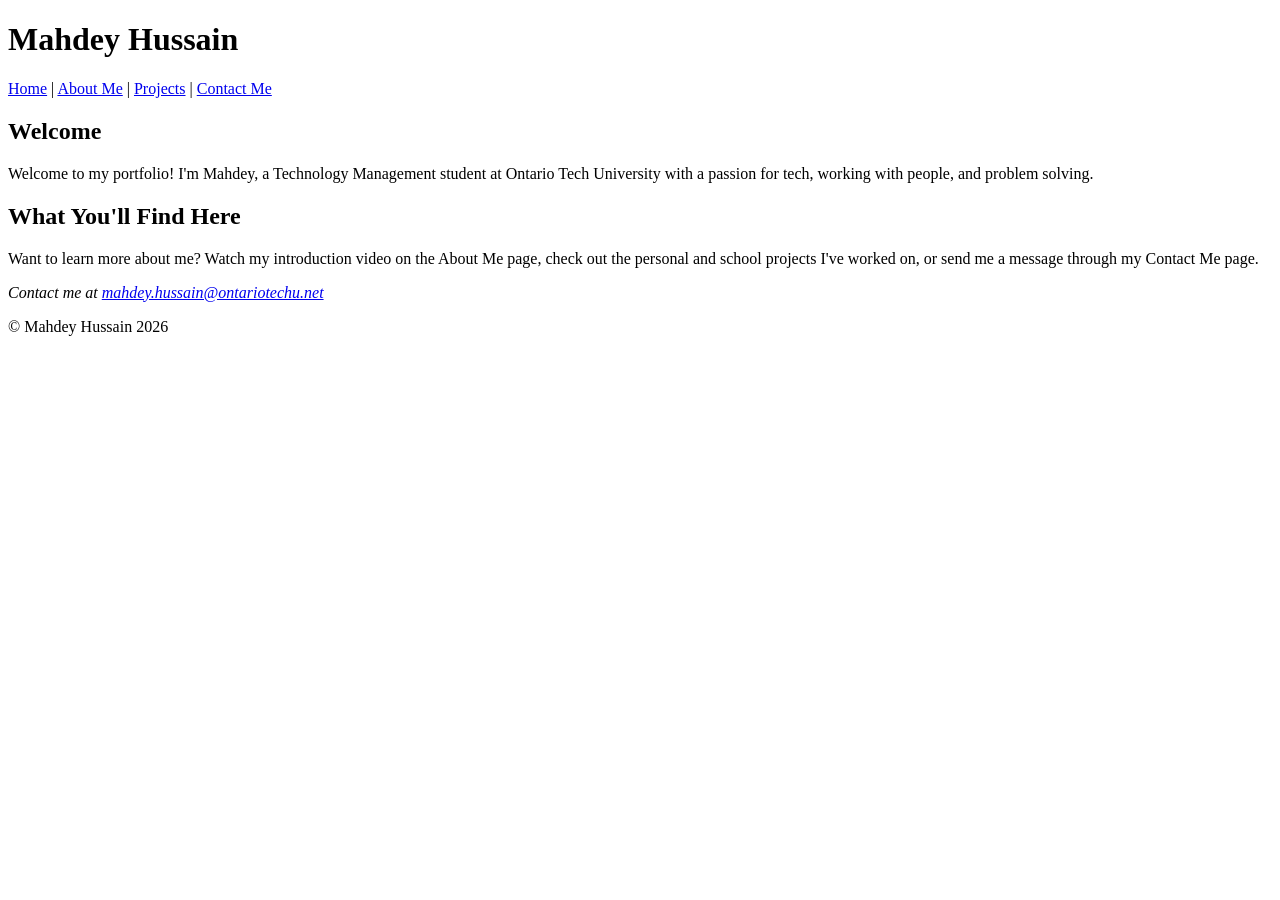
==== index.html @ 4f1f8182 "Added Welcome and what you'll find here text on main page" ====
<!DOCTYPE html>
<html lang="en">

<head>
    <meta charset="UTF-8">
    <meta name="viewport" content="width=device-width">
    <title>Mahdey Hussain | Home</title>

    <!-- laptop/desktop style sheet -->
    <link href="css/full.css" rel="stylesheet" type="text/css" media="only screen and (min-width:960px)">
    <!-- tablet style sheet -->
    <link href="css/tablet.css" rel="stylesheet" type="text/css"
        media="only screen and (min-width:481px) and (max-width:959px)">
    <!-- smartphone style sheet -->
    <link href="css/smartphone.css" rel="stylesheet" type="text/css" media="only screen and (max-width:480px)">
</head>

<body>
    <!-- wrapper holds all the page content so we can size and center it with CSS -->
    <div id="wrapper">
        <!-- header: site title and navigation, same on every page -->
        <header>
            <h1>Mahdey Hussain</h1>
            <nav>
                <p>
                    <a href="index.html">Home</a> |
                    <a href="about.html">About Me</a> |
                    <a href="projects.html">Projects</a> |
                    <a href="contact.html">Contact Me</a>
                </p>
            </nav>
        </header>
        <!-- article: the main content of this page -->
        <article>
            <section>
                <h2>Welcome</h2>
                <p>Welcome to my portfolio! I'm Mahdey, a Technology Management student at Ontario Tech University with
                    a passion for tech, working with people, and problem solving.</p>
            </section>
            <section>
                <h2>What You'll Find Here</h2>
                <p>Want to learn more about me? Watch my introduction video on the About Me page, check out the personal
                    and school projects I've worked on, or send me a message through my Contact Me page.</p>
            </section>
        </article>
        <!-- footer: contact email and copyright, same on every page -->
        <footer>
            <address>
                <p>Contact me at <a href="mailto:mahdey.hussain@ontariotechu.net">mahdey.hussain@ontariotechu.net</a>
                </p>
            </address>
            <p>&copy; Mahdey Hussain 2026</p>
        </footer>
    </div>
</body>

</html>
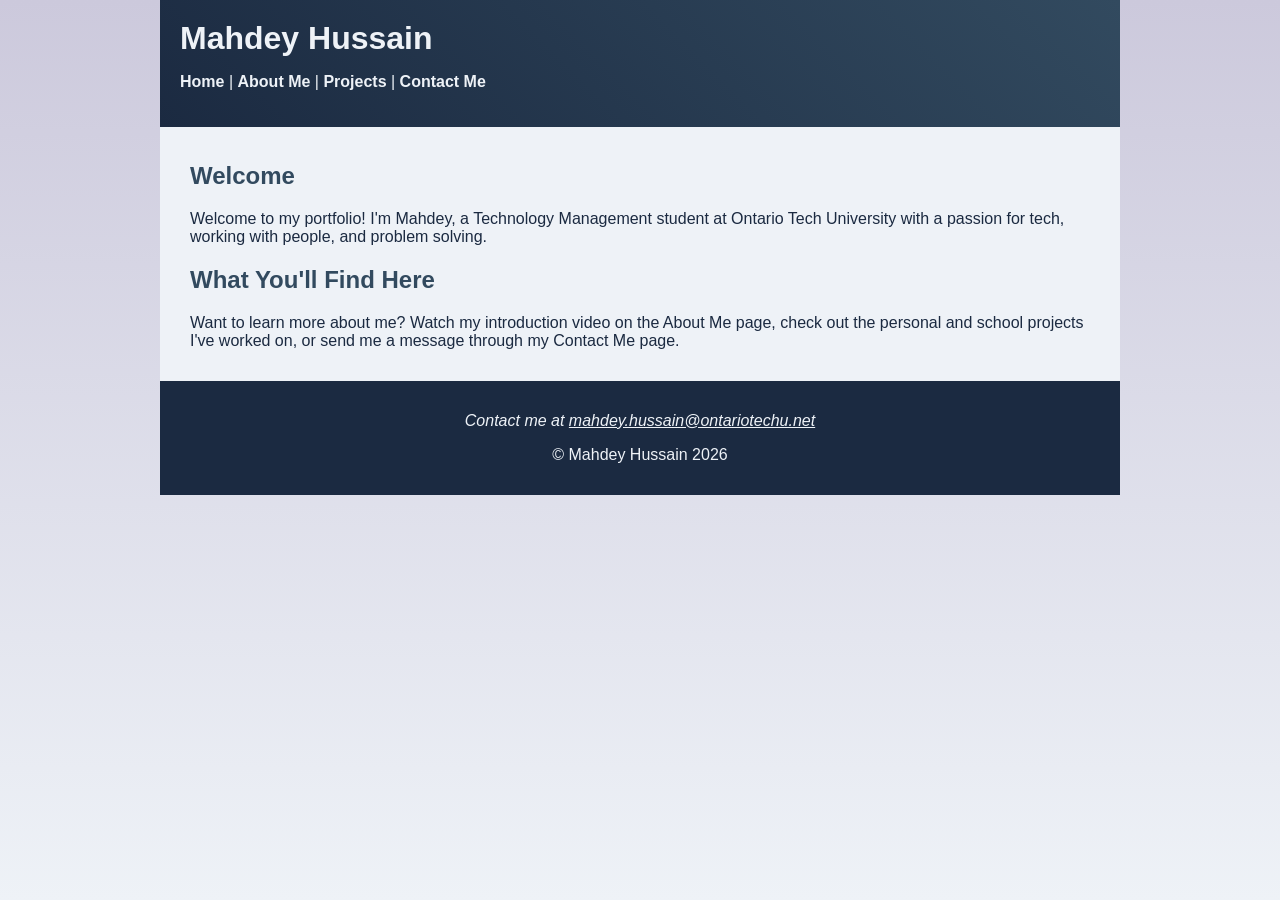
==== commit f18a45ae: "fixed article heading warnings from w3c validator" ====
--- a/index.html
+++ b/index.html
@@ -32,15 +32,14 @@
         </header>
         <!-- article: the main content of this page -->
         <article>
-            <section>
-                <h2>Welcome</h2>
-                <p>Welcome to my portfolio! I'm Mahdey, a Technology Management student at Ontario Tech University with
-                    a passion for tech, working with people, and problem solving.</p>
-            </section>
+            <h2>Welcome</h2>
+            <p>Welcome to my portfolio! I'm Mahdey, a Technology Management student at Ontario Tech University with
+                a passion for tech, working with people, and problem solving.</p>
             <section>
                 <h2>What You'll Find Here</h2>
                 <p>Want to learn more about me? Watch my introduction video on the About Me page, check out the personal
                     and school projects I've worked on, or send me a message through my Contact Me page.</p>
+
             </section>
         </article>
         <!-- footer: contact email and copyright, same on every page -->
--- a/css/full.css
+++ b/css/full.css
@@ -0,0 +1,176 @@
+@charset "UTF-8";
+/* full.css - styles for laptops/desktops (960px and wider) */
+
+/* Colour scheme from Adobe Color ("Portfolio Colours"):
+   #1B2A41 deep navy     - header, footer, main text
+   #324A5F steel blue    - project boxes, sub-headings
+   #CCC9DC grey-blue     - page background
+   #EEF2F7 soft white    - wrapper background, light text
+   #F46036 burnt orange  - highlights and buttons */
+
+/* body: whole page. Linear gradient from top to bottom (Week 1) */
+body {
+    margin: 0px;
+    padding: 0px;
+    font-family: Verdana, Geneva, Arial, sans-serif;
+    color: #1B2A41;
+    background: #CCC9DC;
+    /* fallback colour if a browser can't show gradients */
+    background: linear-gradient(to bottom, #CCC9DC 0%, #EEF2F7 100%);
+    background-attachment: fixed;
+    /* keeps the gradient fixed to the window so it doesn't repeat on short pages */
+}
+
+/* wrapper: centres all content in a 960px column on laptops (Week 1) */
+#wrapper {
+    width: 960px;
+    margin-left: auto;
+    margin-right: auto;
+    background-color: #EEF2F7;
+}
+
+/* header: angled linear gradient at 45 degrees (Week 1) */
+header {
+    background: #1B2A41;
+    /* fallback colour */
+    background: linear-gradient(45deg, #1B2A41 0%, #324A5F 100%);
+    color: #EEF2F7;
+    padding: 20px;
+}
+
+/* compound style: only the h1 inside the header (Week 1) */
+header h1 {
+    margin: 0px;
+    color: #EEF2F7;
+}
+
+/* nav links: light text with no underline */
+nav a {
+    color: #EEF2F7;
+    text-decoration: none;
+    font-weight: bold;
+}
+
+/* pseudo-class: changes link colour when hovered (Week 1) */
+nav a:hover {
+    color: #F46036;
+}
+
+/* article: space around the main content */
+article {
+    padding: 15px 30px;
+}
+
+/* footer: solid navy bar at the bottom of each page */
+footer {
+    clear: both;
+    background-color: #1B2A41;
+    color: #EEF2F7;
+    padding: 15px 20px;
+    text-align: center;
+}
+
+footer a {
+    color: #EEF2F7;
+}
+
+/* sub-headings in the steel blue from the colour scheme */
+h2 {
+    color: #324A5F;
+    clear: both;
+    /* starts each h2 below any floated photo or boxes above it */
+}
+
+/* project boxes: floated left so two sit side by side (float from Week 1) */
+.project {
+    float: left;
+    width: 395px;
+    min-height: 360px;
+    margin: 10px;
+    padding: 15px;
+    background-color: #324A5F;
+    color: #EEF2F7;
+    border-radius: 10px;
+}
+
+/* project titles with an orange underline bar */
+.project h3 {
+    margin-top: 0px;
+    color: #EEF2F7;
+    border-bottom: 3px solid #F46036;
+    padding-bottom: 5px;
+}
+
+/* pseudo-class: shadow appears when a box is hovered */
+.project:hover {
+    box-shadow: 5px 5px 10px #1B2A41;
+}
+
+/* photo frame: floated left so the intro text wraps beside it */
+figure {
+    float: left;
+    width: 250px;
+    margin: 0px 25px 15px 0px;
+    padding: 8px;
+    background-color: #1B2A41;
+    border-radius: 8px;
+}
+
+/* photo fills the frame */
+figure img {
+    width: 100%;
+    display: block;
+}
+
+/* caption under the photo */
+figcaption {
+    color: #EEF2F7;
+    text-align: center;
+    padding-top: 6px;
+}
+
+/* video frame: border and shadow like the Week 2 example */
+video {
+    width: 480px;
+    height: auto;
+    padding: 10px;
+    background-color: #1B2A41;
+    border: 2px solid #324A5F;
+    box-shadow: 10px 10px 5px #324A5F;
+}
+
+<p><button type="submit">Send Message</button><button type="reset">Clear Form</button></p>
+
+/* form labels in bold */
+label {
+    font-weight: bold;
+}
+
+/* text boxes: padding and border in the colour scheme */
+input,
+textarea {
+    font-family: Verdana, Geneva, Arial, sans-serif;
+    padding: 6px;
+    border: 1px solid #324A5F;
+    border-radius: 4px;
+}
+
+/* buttons: styled like the Week 2 button example */
+button {
+    margin: 10px 10px 0px 0px;
+    padding: 10px 18px;
+    background-color: #F46036;
+    color: #1B2A41;
+    font-weight: bold;
+    border: 2px solid #1B2A41;
+    border-radius: 5px;
+    box-shadow: 5px 5px 3px #324A5F;
+    cursor: pointer;
+}
+
+/* button hover state: colours swap and shadow flips (Week 2) */
+button:hover {
+    background-color: #1B2A41;
+    color: #EEF2F7;
+    box-shadow: -5px -5px 3px #324A5F;
+}
--- a/css/tablet.css
+++ b/css/tablet.css
@@ -0,0 +1,183 @@
+@charset "UTF-8";
+/* tablet.css - styles for tablets (481px to 959px wide) */
+
+/* Colour scheme from Adobe Color ("Portfolio Colours"):
+   #1B2A41 deep navy     - header, footer, main text
+   #324A5F steel blue    - project boxes, sub-headings
+   #CCC9DC grey-blue     - page background
+   #EEF2F7 soft white    - wrapper background, light text
+   #F46036 burnt orange  - highlights and buttons */
+
+/* body: whole page. Linear gradient from top to bottom (Week 1) */
+body {
+    margin: 0px;
+    padding: 0px;
+    font-family: Verdana, Geneva, Arial, sans-serif;
+    color: #1B2A41;
+    background: #CCC9DC;
+    /* fallback colour if a browser can't show gradients */
+    background: linear-gradient(to bottom, #CCC9DC 0%, #EEF2F7 100%);
+    background-attachment: fixed;
+    /* keeps the gradient fixed to the window so it doesn't repeat on short pages */
+}
+
+/* wrapper: fluid width so content fills the tablet screen (Week 3) */
+#wrapper {
+    width: 100%;
+    /* fluid: fills the tablet screen instead of a fixed 960px */
+    margin-left: auto;
+    margin-right: auto;
+    background-color: #EEF2F7;
+}
+
+/* header: angled linear gradient at 45 degrees (Week 1) */
+header {
+    background: #1B2A41;
+    /* fallback colour */
+    background: linear-gradient(45deg, #1B2A41 0%, #324A5F 100%);
+    color: #EEF2F7;
+    padding: 20px;
+}
+
+/* compound style: only the h1 inside the header (Week 1) */
+header h1 {
+    margin: 0px;
+    color: #EEF2F7;
+}
+
+/* nav links: light text with no underline */
+nav a {
+    color: #EEF2F7;
+    text-decoration: none;
+    font-weight: bold;
+}
+
+/* pseudo-class: changes link colour when hovered (Week 1) */
+nav a:hover {
+    color: #F46036;
+}
+
+/* article: space around the main content */
+article {
+    padding: 15px 4%;
+    /* fluid side padding */
+}
+
+/* footer: solid navy bar at the bottom of each page */
+footer {
+    clear: both;
+    background-color: #1B2A41;
+    color: #EEF2F7;
+    padding: 15px 20px;
+    text-align: center;
+}
+
+footer a {
+    color: #EEF2F7;
+}
+
+/* sub-headings in the steel blue from the colour scheme */
+h2 {
+    color: #324A5F;
+    clear: both;
+    /* starts each h2 below any floated photo or boxes above it */
+}
+
+/* project boxes: one column on tablets (fewer columns, Week 3) */
+.project {
+    float: none;
+    width: auto;
+    margin: 15px 0px;
+    padding: 15px;
+    background-color: #324A5F;
+    color: #EEF2F7;
+    border-radius: 10px;
+}
+
+/* project titles with an orange underline bar */
+.project h3 {
+    margin-top: 0px;
+    color: #EEF2F7;
+    border-bottom: 3px solid #F46036;
+    padding-bottom: 5px;
+}
+
+/* pseudo-class: shadow appears when a box is hovered */
+.project:hover {
+    box-shadow: 5px 5px 10px #1B2A41;
+}
+
+/* photo frame: fluid width, still floated left beside the text */
+figure {
+    float: left;
+    width: 35%;
+    /* fluid: photo scales with the screen */
+    margin: 0px 25px 15px 0px;
+    padding: 8px;
+    background-color: #1B2A41;
+    border-radius: 8px;
+}
+
+/* photo fills the frame */
+figure img {
+    width: 100%;
+    display: block;
+}
+
+/* caption under the photo */
+figcaption {
+    color: #EEF2F7;
+    text-align: center;
+    padding-top: 6px;
+}
+
+/* video frame: fluid width so it fits the tablet screen */
+video {
+    width: 80%;
+    /* fluid video width */
+    height: auto;
+    padding: 10px;
+    background-color: #1B2A41;
+    border: 2px solid #324A5F;
+    box-shadow: 10px 10px 5px #324A5F;
+}
+
+
+/* form labels in bold */
+label {
+    font-weight: bold;
+}
+
+/* text boxes: padding and border in the colour scheme */
+input,
+textarea {
+    font-family: Verdana, Geneva, Arial, sans-serif;
+    padding: 6px;
+    border: 1px solid #324A5F;
+    border-radius: 4px;
+}
+
+/* message box: fluid width so it doesn't overflow narrow tablets */
+textarea {
+    width: 90%;
+}
+
+/* buttons: styled like the Week 2 button example */
+button {
+    margin: 10px 10px 0px 0px;
+    padding: 10px 18px;
+    background-color: #F46036;
+    color: #1B2A41;
+    font-weight: bold;
+    border: 2px solid #1B2A41;
+    border-radius: 5px;
+    box-shadow: 5px 5px 3px #324A5F;
+    cursor: pointer;
+}
+
+/* button hover state: colours swap and shadow flips (Week 2) */
+button:hover {
+    background-color: #1B2A41;
+    color: #EEF2F7;
+    box-shadow: -5px -5px 3px #324A5F;
+}
--- a/css/smartphone.css
+++ b/css/smartphone.css
@@ -0,0 +1,188 @@
+@charset "UTF-8";
+/* smartphone.css - styles for phones (480px wide and under) */
+
+/* Colour scheme from Adobe Color ("Portfolio Colours"):
+   #1B2A41 deep navy     - header, footer, main text
+   #324A5F steel blue    - project boxes, sub-headings
+   #CCC9DC grey-blue     - page background
+   #EEF2F7 soft white    - wrapper background, light text
+   #F46036 burnt orange  - highlights and buttons */
+
+/* body: same gradient, larger text for small screens (Week 3) */
+body {
+    margin: 0px;
+    padding: 0px;
+    font-family: Verdana, Geneva, Arial, sans-serif;
+    font-size: 18px;
+    /* larger type for small screens (Week 3) */
+    color: #1B2A41;
+    background: #CCC9DC;
+    /* fallback colour if a browser can't show gradients */
+    background: linear-gradient(to bottom, #CCC9DC 0%, #EEF2F7 100%);
+    background-attachment: fixed;
+    /* keeps the gradient fixed to the window so it doesn't repeat on short pages */
+}
+
+/* wrapper: fluid width so content fills the phone screen (Week 3) */
+#wrapper {
+    width: 100%;
+    /* fluid: fills the phone screen instead of a fixed 960px */
+    margin-left: auto;
+    margin-right: auto;
+    background-color: #EEF2F7;
+}
+
+/* header: angled gradient, centered on phones */
+header {
+    background: #1B2A41;
+    /* fallback colour */
+    background: linear-gradient(45deg, #1B2A41 0%, #324A5F 100%);
+    color: #EEF2F7;
+    padding: 20px;
+    text-align: center;
+}
+
+/* compound style: only the h1 inside the header (Week 1) */
+header h1 {
+    margin: 0px;
+    color: #EEF2F7;
+}
+
+/* nav links as large tap-friendly buttons (Week 3: larger links on mobile) */
+nav a {
+    display: inline-block;
+    color: #EEF2F7;
+    text-decoration: none;
+    font-weight: bold;
+    background-color: #324A5F;
+    padding: 8px 12px;
+    margin: 5px 0px;
+    border-radius: 8px;
+}
+
+/* pseudo-class: changes link colour when hovered (Week 1) */
+nav a:hover {
+    color: #F46036;
+}
+
+/* article: space around the main content */
+article {
+    padding: 10px 4%;
+    /* fluid side padding */
+}
+
+/* footer: solid navy bar at the bottom of each page */
+footer {
+    clear: both;
+    background-color: #1B2A41;
+    color: #EEF2F7;
+    padding: 15px 20px;
+    text-align: center;
+}
+
+footer a {
+    color: #EEF2F7;
+}
+
+/* sub-headings in the steel blue from the colour scheme */
+h2 {
+    color: #324A5F;
+    clear: both;
+    /* starts each h2 below any floated photo or boxes above it */
+}
+
+/* project boxes: stacked in one column on phones (fewer columns, Week 3) */
+.project {
+    float: none;
+    width: auto;
+    margin: 15px 0px;
+    padding: 15px;
+    background-color: #324A5F;
+    color: #EEF2F7;
+    border-radius: 10px;
+}
+
+/* project titles with an orange underline bar */
+.project h3 {
+    margin-top: 0px;
+    color: #EEF2F7;
+    border-bottom: 3px solid #F46036;
+    padding-bottom: 5px;
+}
+
+/* pseudo-class: shadow appears when a box is hovered */
+.project:hover {
+    box-shadow: 5px 5px 10px #1B2A41;
+}
+
+/* photo centred above the text on phones (no float) */
+figure {
+    float: none;
+    width: 70%;
+    margin: 0px auto 15px auto;
+    padding: 8px;
+    background-color: #1B2A41;
+    border-radius: 8px;
+}
+
+/* photo fills the frame */
+figure img {
+    width: 100%;
+    display: block;
+}
+
+/* caption under the photo */
+figcaption {
+    color: #EEF2F7;
+    text-align: center;
+    padding-top: 6px;
+}
+
+/* video frame: wider with a smaller shadow for small screens */
+video {
+    width: 90%;
+    /* fluid video width */
+    height: auto;
+    padding: 5px;
+    background-color: #1B2A41;
+    border: 2px solid #324A5F;
+    box-shadow: 5px 5px 3px #324A5F;
+}
+
+
+/* form labels in bold */
+label {
+    font-weight: bold;
+}
+
+/* text boxes: fluid width to fill the phone screen */
+input,
+textarea {
+    font-family: Verdana, Geneva, Arial, sans-serif;
+    padding: 6px;
+    border: 1px solid #324A5F;
+    border-radius: 4px;
+    width: 90%;
+}
+
+
+
+/* buttons: styled like the Week 2 button example */
+button {
+    margin: 10px 10px 0px 0px;
+    padding: 10px 18px;
+    background-color: #F46036;
+    color: #1B2A41;
+    font-weight: bold;
+    border: 2px solid #1B2A41;
+    border-radius: 5px;
+    box-shadow: 5px 5px 3px #324A5F;
+    cursor: pointer;
+}
+
+/* button hover state: colours swap and shadow flips (Week 2) */
+button:hover {
+    background-color: #1B2A41;
+    color: #EEF2F7;
+    box-shadow: -5px -5px 3px #324A5F;
+}
